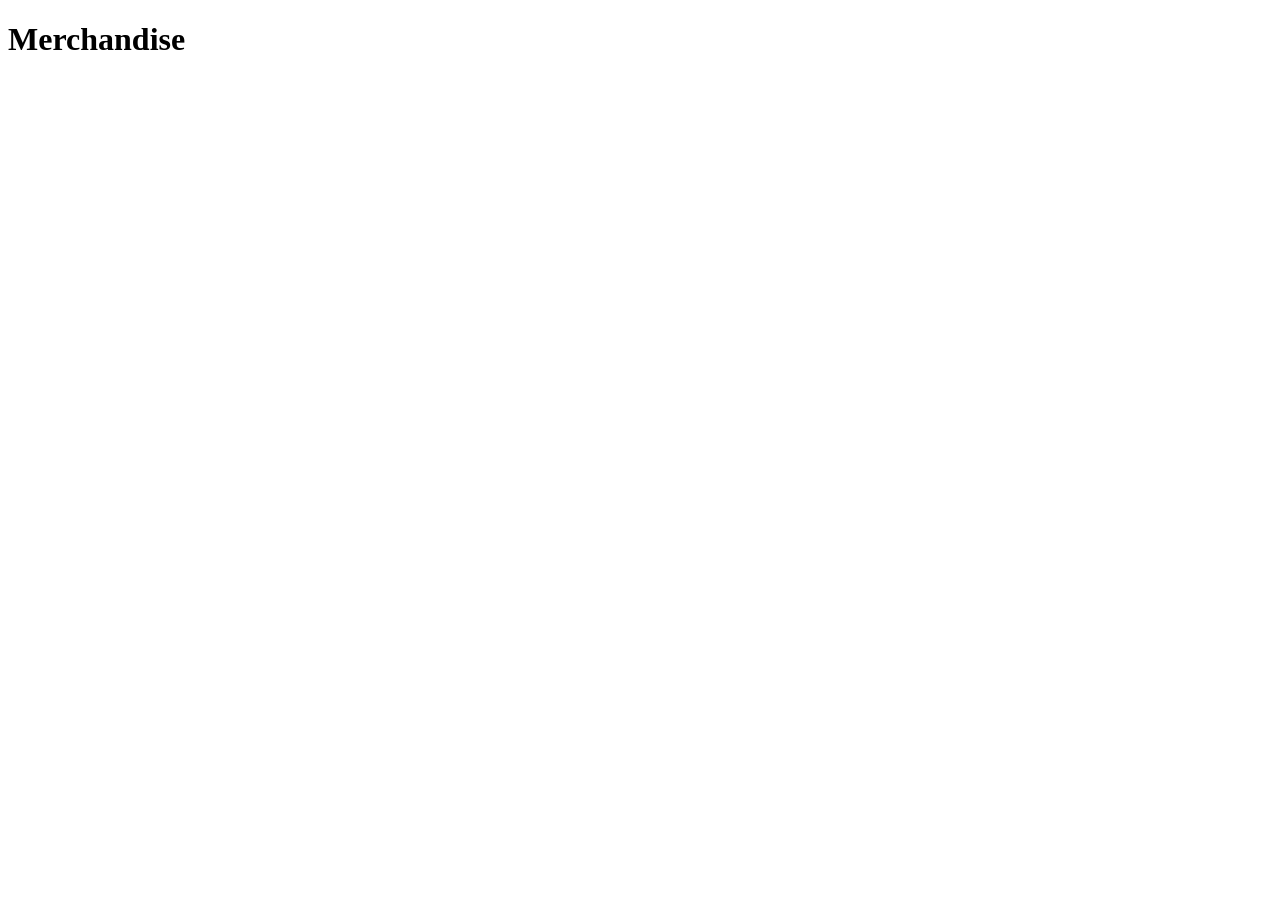
==== merch.html @ 479552d0 "Create merch.html for merchandise page" ====
<!DOCTYPE html>
<html lang="en">
<head>
    <meta charset="UTF-8">
    <meta name="viewport" content="width=device-width, initial-scale=1.0">
    <title>Merchandise</title>
    <link rel="stylesheet" href="style.css">
</head>
<body>
    <h1>Merchandise</h1>
</body>
</html>
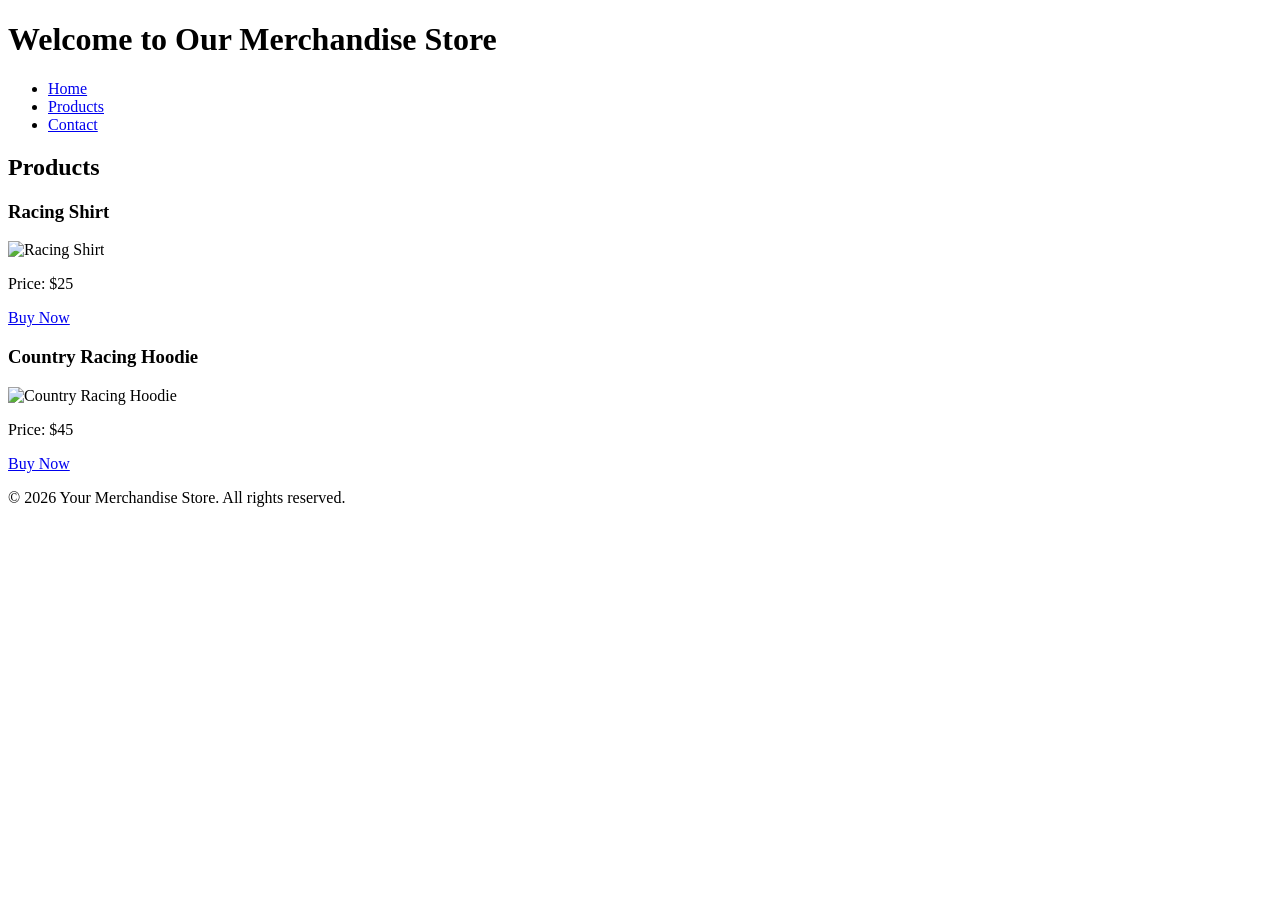
==== commit 3a711524: "Update merch.html" ====
--- a/merch.html
+++ b/merch.html
@@ -3,10 +3,38 @@
 <head>
     <meta charset="UTF-8">
     <meta name="viewport" content="width=device-width, initial-scale=1.0">
-    <title>Merchandise</title>
-    <link rel="stylesheet" href="style.css">
+    <title>Merchandise Store</title>
 </head>
 <body>
-    <h1>Merchandise</h1>
+    <header>
+        <h1>Welcome to Our Merchandise Store</h1>
+        <nav>
+            <ul>
+                <li><a href="#">Home</a></li>
+                <li><a href="#">Products</a></li>
+                <li><a href="#">Contact</a></li>
+            </ul>
+        </nav>
+    </header>
+    <main>
+        <section>
+            <h2>Products</h2>
+            <div class="product">
+                <h3>Racing Shirt</h3>
+                <img src="https://example.com/images/racing_shirt.jpg" alt="Racing Shirt" />
+                <p>Price: $25</p>
+                <a href="https://stripe.com/buy/racing-shirt">Buy Now</a>
+            </div>
+            <div class="product">
+                <h3>Country Racing Hoodie</h3>
+                <img src="https://example.com/images/country_racing_hoodie.jpg" alt="Country Racing Hoodie" />
+                <p>Price: $45</p>
+                <a href="https://stripe.com/buy/country-racing-hoodie">Buy Now</a>
+            </div>
+        </section>
+    </main>
+    <footer>
+        <p>&copy; 2026 Your Merchandise Store. All rights reserved.</p>
+    </footer>
 </body>
-</html>+</html>
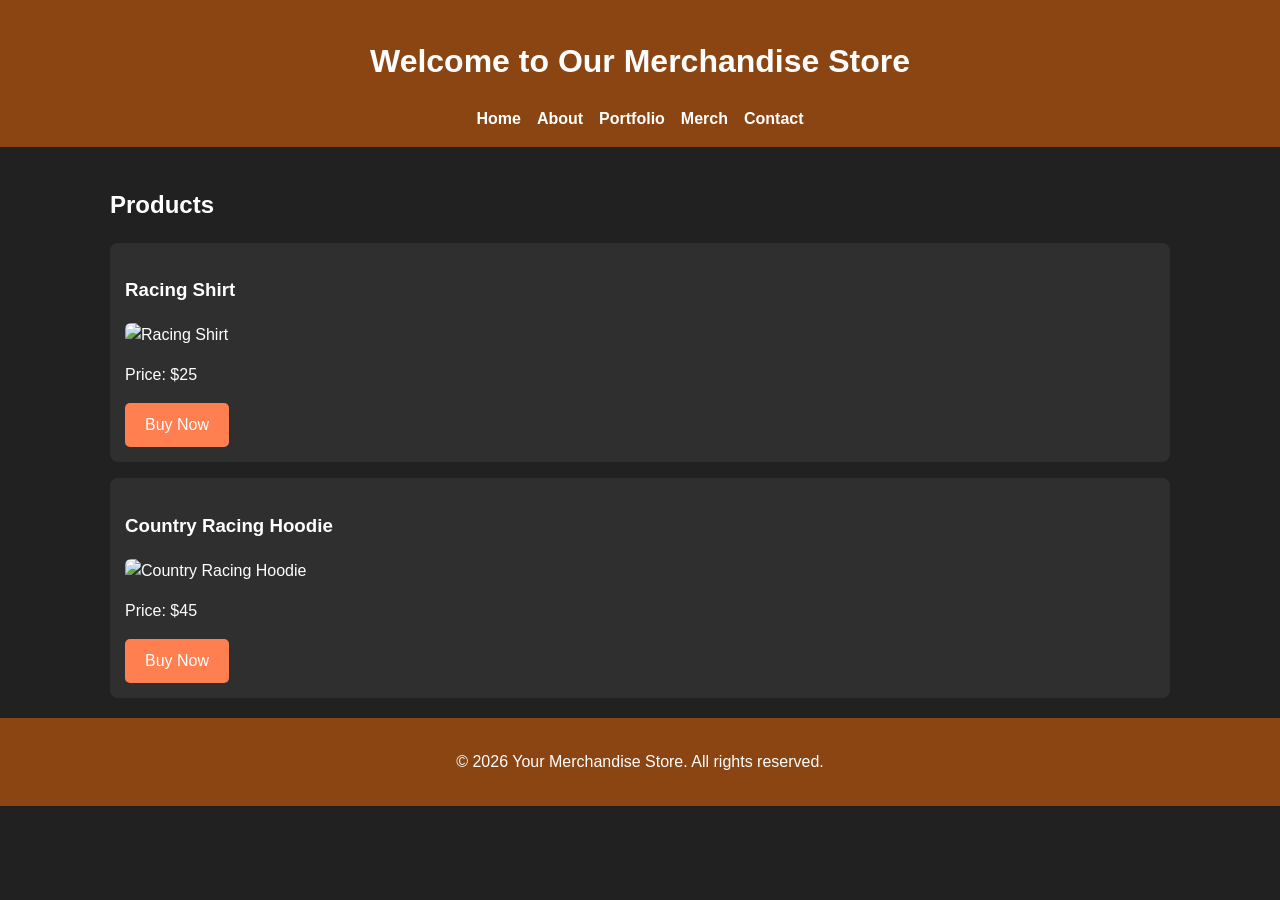
==== commit 0400af23: "Polish site layout and fix remaining design inconsistencies" ====
--- a/merch.html
+++ b/merch.html
@@ -4,15 +4,18 @@
     <meta charset="UTF-8">
     <meta name="viewport" content="width=device-width, initial-scale=1.0">
     <title>Merchandise Store</title>
+    <link rel="stylesheet" href="style.css">
 </head>
 <body>
     <header>
         <h1>Welcome to Our Merchandise Store</h1>
         <nav>
             <ul>
-                <li><a href="#">Home</a></li>
-                <li><a href="#">Products</a></li>
-                <li><a href="#">Contact</a></li>
+                <li><a href="index.html">Home</a></li>
+                <li><a href="about.html">About</a></li>
+                <li><a href="portfolio.html">Portfolio</a></li>
+                <li><a href="merch.html">Merch</a></li>
+                <li><a href="contact.html">Contact</a></li>
             </ul>
         </nav>
     </header>
@@ -23,13 +26,13 @@
                 <h3>Racing Shirt</h3>
                 <img src="https://example.com/images/racing_shirt.jpg" alt="Racing Shirt" />
                 <p>Price: $25</p>
-                <a href="https://stripe.com/buy/racing-shirt">Buy Now</a>
+                <a class="button" href="https://stripe.com/buy/racing-shirt">Buy Now</a>
             </div>
             <div class="product">
                 <h3>Country Racing Hoodie</h3>
                 <img src="https://example.com/images/country_racing_hoodie.jpg" alt="Country Racing Hoodie" />
                 <p>Price: $45</p>
-                <a href="https://stripe.com/buy/country-racing-hoodie">Buy Now</a>
+                <a class="button" href="https://stripe.com/buy/country-racing-hoodie">Buy Now</a>
             </div>
         </section>
     </main>
--- a/style.css
+++ b/style.css
@@ -0,0 +1,118 @@
+:root {
+    --bg: #212121;
+    --surface: #2f2f2f;
+    --text: #ffffff;
+    --brand-brown: #8b4513;
+    --brand-orange: #ff7f50;
+}
+
+* {
+    box-sizing: border-box;
+}
+
+body {
+    margin: 0;
+    background-color: var(--bg);
+    color: var(--text);
+    font-family: Arial, sans-serif;
+    line-height: 1.5;
+}
+
+header,
+footer {
+    background-color: var(--brand-brown);
+    color: var(--text);
+    text-align: center;
+    padding: 1rem;
+}
+
+main {
+    max-width: 1100px;
+    margin: 0 auto;
+    padding: 1.25rem;
+}
+
+nav ul {
+    list-style: none;
+    display: flex;
+    flex-wrap: wrap;
+    gap: 1rem;
+    justify-content: center;
+    margin: 0.75rem 0 0;
+    padding: 0;
+}
+
+nav a {
+    color: var(--text);
+    text-decoration: none;
+    font-weight: 700;
+}
+
+nav a:hover,
+nav a:focus-visible {
+    color: var(--brand-orange);
+}
+
+.grid {
+    display: grid;
+    grid-template-columns: repeat(auto-fill, minmax(220px, 1fr));
+    gap: 20px;
+}
+
+.albums {
+    display: grid;
+    gap: 1rem;
+}
+
+.card,
+.product,
+.album {
+    background-color: var(--surface);
+    border-radius: 8px;
+    padding: 15px;
+}
+
+.product + .product,
+.album + .album {
+    margin-top: 1rem;
+}
+
+img {
+    width: 100%;
+    height: auto;
+    border-radius: 6px;
+    display: block;
+}
+
+a.button,
+button {
+    background-color: var(--brand-orange);
+    color: var(--text);
+    padding: 10px 20px;
+    border: none;
+    border-radius: 5px;
+    cursor: pointer;
+    text-align: center;
+    text-decoration: none;
+    display: inline-block;
+}
+
+a.button:hover,
+button:hover {
+    opacity: 0.9;
+}
+
+input,
+textarea {
+    width: 100%;
+    max-width: 500px;
+    padding: 0.5rem;
+    border-radius: 5px;
+    border: 1px solid #555;
+    background: #111;
+    color: #fff;
+}
+
+textarea {
+    min-height: 120px;
+}
